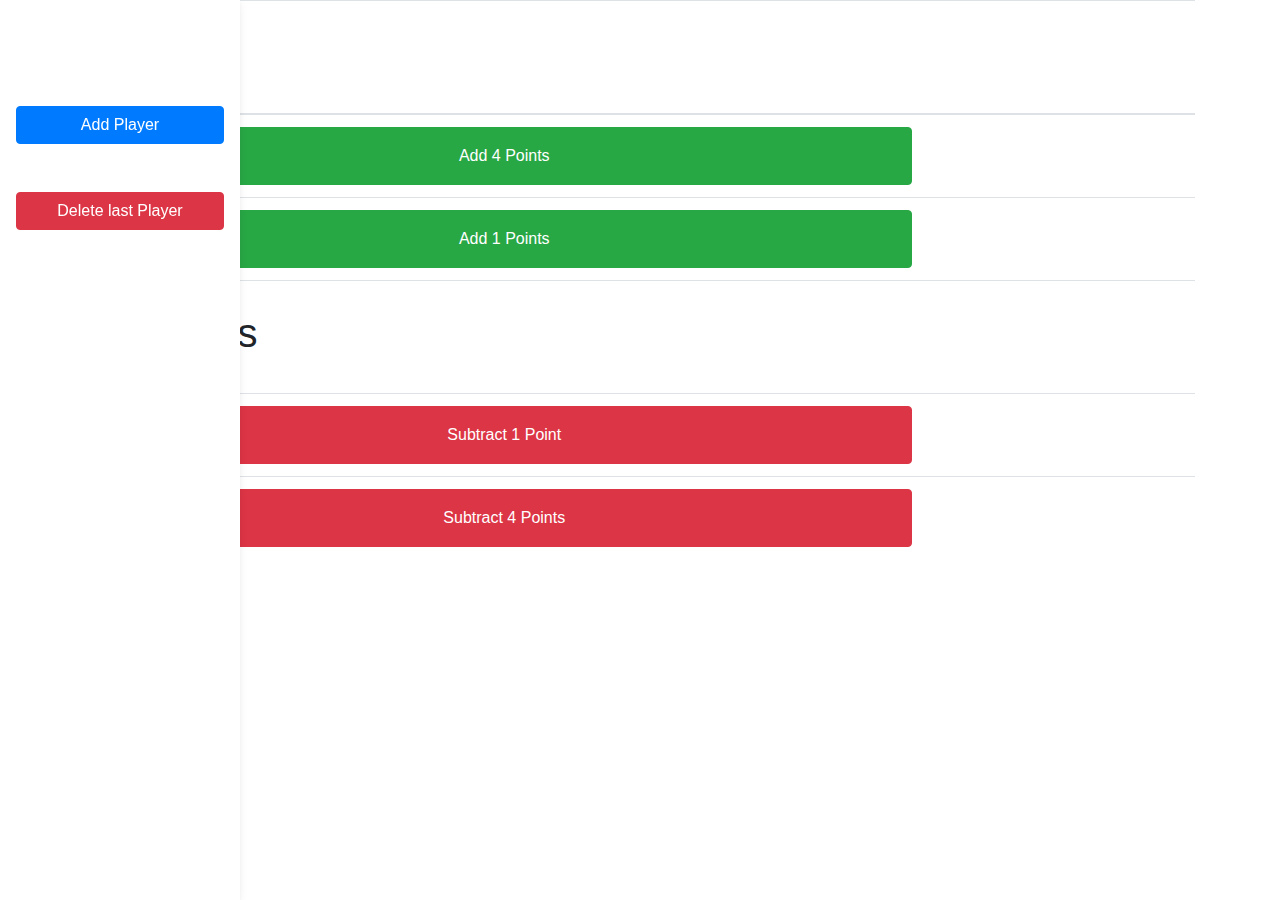
==== index.html @ e33acc95 "first layout and add point logic" ====
<!DOCTYPE html>
<html lang="de">
  <head>
    <!-- Required meta tags -->
    <meta charset="utf-8" />
    <meta
      name="viewport"
      content="width=device-width, initial-scale=1, shrink-to-fit=no"
    />

    <link rel="stylesheet" href="index.css" />

    <!-- Bootstrap CSS -->
    <link
      rel="stylesheet"
      href="https://cdn.jsdelivr.net/npm/bootstrap@4.0.0/dist/css/bootstrap.min.css"
      integrity="sha384-Gn5384xqQ1aoWXA+058RXPxPg6fy4IWvTNh0E263XmFcJlSAwiGgFAW/dAiS6JXm"
      crossorigin="anonymous"
    />

    <title>Hello, world!</title>

    <script src="main.js"></script>
  </head>
  <body>
    <div class="container">
      <!-- Sidebar -->
      <nav
        id="sidebarMenu"
        class="collapse d-lg-block sidebar collapse bg-white"
      >
        <div class="position-sticky">
          <div class="list-group list-group-flush mx-3 mt-5">
            <button type="button" class="btn btn-primary" onclick="addPlayer()">
              Add Player
            </button>
            <button
              type="button"
              class="btn btn-danger mt-5"
              onclick="deletePlayer()"
            >
              Delete last Player
            </button>
          </div>
        </div>
      </nav>
      <!-- Sidebar -->

      <table class="table">
        <thead>
          <tr id="nameField">
            <th scope="col"><h1 class="w-75 p-3">Name</h1></th>
          </tr>
        </thead>
        <tbody>
          <tr id="add4PointsField">
            <td>
              <button
                id="add4_1"
                type="button"
                class="btn btn-success w-75 p-3"
                onclick="add4Points(this.id)"
              >
                Add 4 Points
              </button>
            </td>
          </tr>
          <tr id="add1PointsField">
            <td>
              <button
                id="add1_1"
                type="button"
                class="btn btn-success w-75 p-3"
                onclick="add1Point(this.id)"
              >
                Add 1 Points
              </button>
            </td>
          </tr>
          <tr id="pointsField">
            <td><h1 id="points_1" class="w-75 p-3">0 Points</h1></td>
          </tr>
          <tr id="sub1PointsField">
            <td>
              <button
                id="sub1_1"
                type="button"
                class="btn btn-danger w-75 p-3"
                onclick="sub1Point(this.id)"
              >
                Subtract 1 Point
              </button>
            </td>
          </tr>
          <tr id="sub4PointsField">
            <td>
              <button
                id="sub4_1"
                type="button"
                class="btn btn-danger w-75 p-3"
                onclick="sub4Points(this.id)"
              >
                Subtract 4 Points
              </button>
            </td>
          </tr>
        </tbody>
      </table>
    </div>
  </body>
</html>
---- index.css ----
.sidebar {
    position: fixed;
    top: 0;
    bottom: 0;
    left: 0;
    padding: 58px 0 0; /* Height of navbar */
    box-shadow: 0 2px 5px 0 rgb(0 0 0 / 5%), 0 2px 10px 0 rgb(0 0 0 / 5%);
    width: 240px;
    z-index: 600;
  }
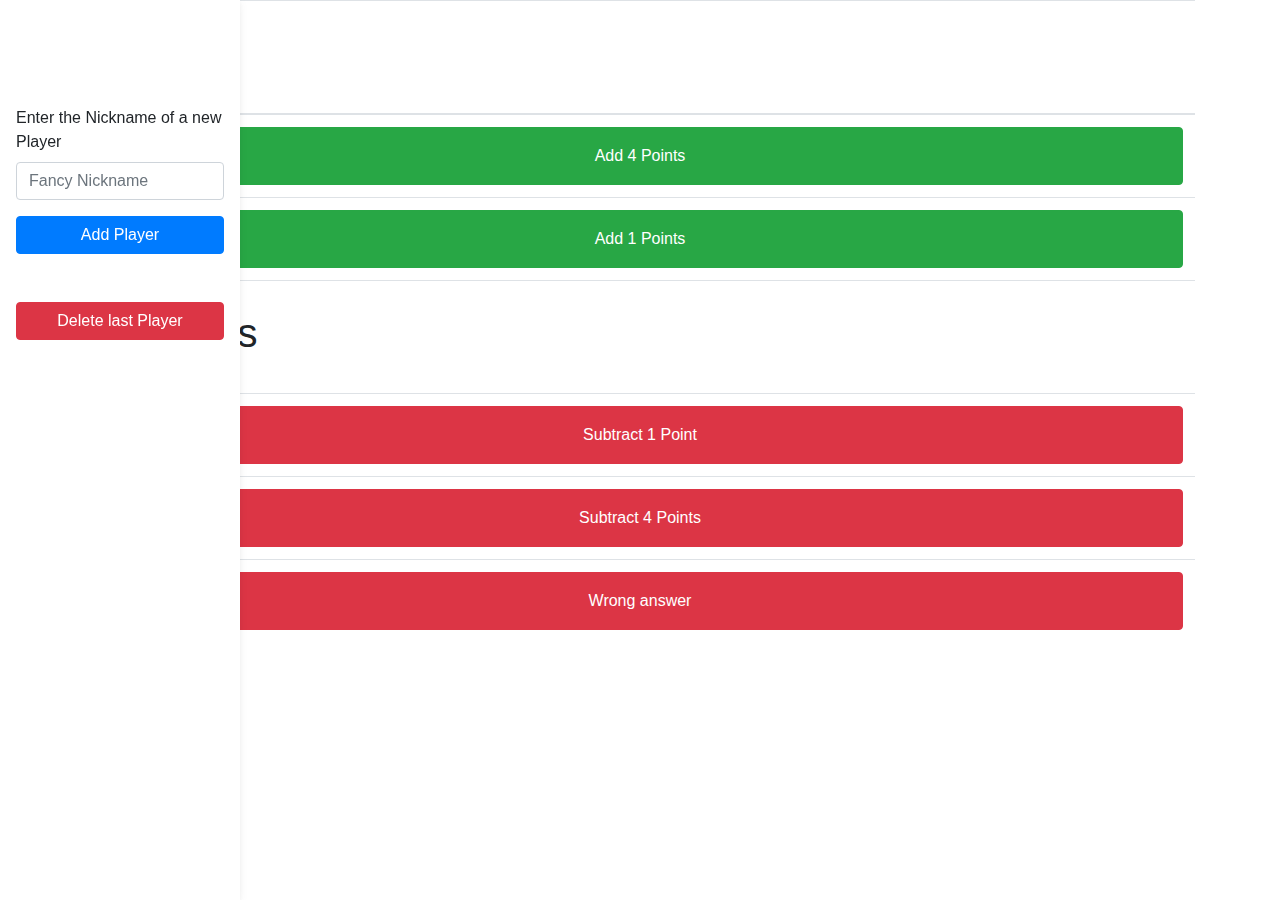
==== commit 485afc12: "add user WIP" ====
--- a/index.html
+++ b/index.html
@@ -23,33 +23,42 @@
     <script src="main.js"></script>
   </head>
   <body>
+    <!-- Sidebar -->
+    <nav id="sidebarMenu" class="collapse d-lg-block sidebar collapse bg-white">
+      <div class="position-sticky">
+        <div class="list-group list-group-flush mx-3 mt-5">
+          <div class="form-group">
+            <label for="exampleInputEmail1"
+              >Enter the Nickname of a new Player</label
+            >
+            <input
+              type="text"
+              class="form-control"
+              id="nameOfNewPlayer"
+              placeholder="Fancy Nickname"
+            />
+          </div>
+          <button type="submit" class="btn btn-primary" onclick="addPlayer()">
+            Add Player
+          </button>
+          <button
+            type="button"
+            class="btn btn-danger mt-5"
+            onclick="deletePlayer()"
+          >
+            Delete last Player
+          </button>
+        </div>
+      </div>
+    </nav>
+    <!-- Sidebar -->
     <div class="container">
-      <!-- Sidebar -->
-      <nav
-        id="sidebarMenu"
-        class="collapse d-lg-block sidebar collapse bg-white"
-      >
-        <div class="position-sticky">
-          <div class="list-group list-group-flush mx-3 mt-5">
-            <button type="button" class="btn btn-primary" onclick="addPlayer()">
-              Add Player
-            </button>
-            <button
-              type="button"
-              class="btn btn-danger mt-5"
-              onclick="deletePlayer()"
-            >
-              Delete last Player
-            </button>
-          </div>
-        </div>
-      </nav>
-      <!-- Sidebar -->
-
-      <table class="table">
+      <table class="table" id="table">
         <thead>
           <tr id="nameField">
-            <th scope="col"><h1 class="w-75 p-3">Name</h1></th>
+            <th scope="col">
+              <h1 class="p-3 match-width" id="name_1">Name</h1>
+            </th>
           </tr>
         </thead>
         <tbody>
@@ -58,7 +67,7 @@
               <button
                 id="add4_1"
                 type="button"
-                class="btn btn-success w-75 p-3"
+                class="btn btn-success p-3 match-width"
                 onclick="add4Points(this.id)"
               >
                 Add 4 Points
@@ -70,7 +79,7 @@
               <button
                 id="add1_1"
                 type="button"
-                class="btn btn-success w-75 p-3"
+                class="btn btn-success p-3 match-width"
                 onclick="add1Point(this.id)"
               >
                 Add 1 Points
@@ -78,14 +87,18 @@
             </td>
           </tr>
           <tr id="pointsField">
-            <td><h1 id="points_1" class="w-75 p-3">0 Points</h1></td>
+            <td>
+              <h1 id="points_1" class="p-3 pointsFieldInner match-width">
+                0 Points
+              </h1>
+            </td>
           </tr>
           <tr id="sub1PointsField">
             <td>
               <button
                 id="sub1_1"
                 type="button"
-                class="btn btn-danger w-75 p-3"
+                class="btn btn-danger p-3 match-width"
                 onclick="sub1Point(this.id)"
               >
                 Subtract 1 Point
@@ -97,10 +110,22 @@
               <button
                 id="sub4_1"
                 type="button"
-                class="btn btn-danger w-75 p-3"
+                class="btn btn-danger p-3 match-width"
                 onclick="sub4Points(this.id)"
               >
                 Subtract 4 Points
+              </button>
+            </td>
+          </tr>
+          <tr id="wrongAnswerField">
+            <td>
+              <button
+                id="wrong_1"
+                type="button"
+                class="btn btn-danger p-3 match-width"
+                onclick="wrongAnswer(this.id)"
+              >
+                Wrong answer
               </button>
             </td>
           </tr>
--- a/index.css
+++ b/index.css
@@ -1,10 +1,23 @@
 .sidebar {
-    position: fixed;
-    top: 0;
-    bottom: 0;
-    left: 0;
-    padding: 58px 0 0; /* Height of navbar */
-    box-shadow: 0 2px 5px 0 rgb(0 0 0 / 5%), 0 2px 10px 0 rgb(0 0 0 / 5%);
-    width: 240px;
-    z-index: 600;
-  }+  position: fixed;
+  top: 0;
+  bottom: 0;
+  left: 0;
+  padding: 58px 0 0; /* Height of navbar */
+  box-shadow: 0 2px 5px 0 rgb(0 0 0 / 5%), 0 2px 10px 0 rgb(0 0 0 / 5%);
+  width: 240px;
+  z-index: 600;
+}
+
+/* #sidebarMenu {
+  width: 10%;
+}
+
+#table {
+  width: 90%;
+}
+ */
+
+.match-width {
+  width: 100%;
+}
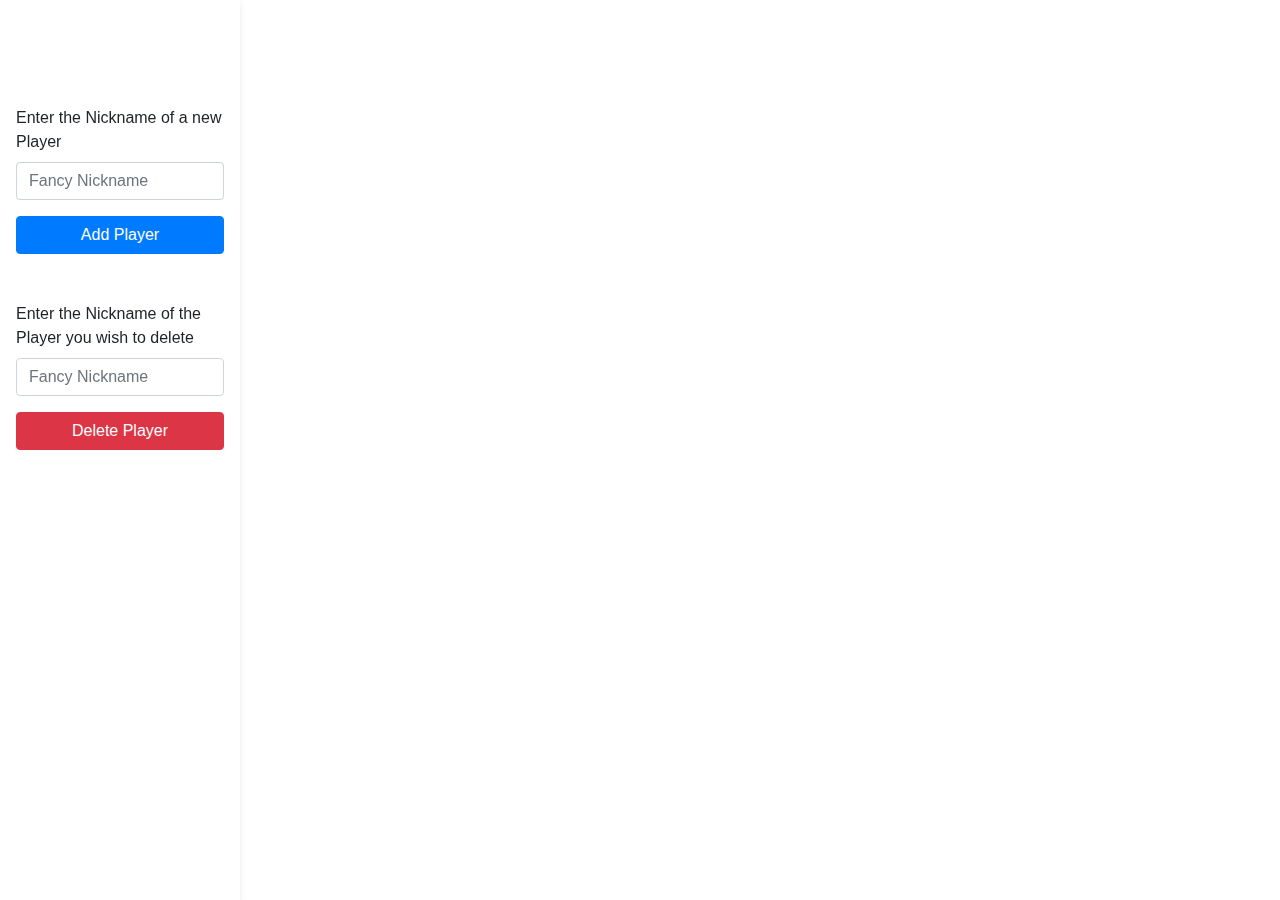
==== commit 936c6816: "add user WIP" ====
--- a/index.html
+++ b/index.html
@@ -20,7 +20,8 @@
 
     <title>Hello, world!</title>
 
-    <script src="main.js"></script>
+    <script src="scripts/pointManaging.js"></script>
+    <script src="scripts/userManaging.js"></script>
   </head>
   <body>
     <!-- Sidebar -->
@@ -28,7 +29,7 @@
       <div class="position-sticky">
         <div class="list-group list-group-flush mx-3 mt-5">
           <div class="form-group">
-            <label for="exampleInputEmail1"
+            <label for="nameOfNewPlayer"
               >Enter the Nickname of a new Player</label
             >
             <input
@@ -41,12 +42,19 @@
           <button type="submit" class="btn btn-primary" onclick="addPlayer()">
             Add Player
           </button>
-          <button
-            type="button"
-            class="btn btn-danger mt-5"
-            onclick="deletePlayer()"
-          >
-            Delete last Player
+          <div class="form-group mt-5">
+            <label for="deletePlayer"
+              >Enter the Nickname of the Player you wish to delete</label
+            >
+            <input
+              type="text"
+              class="form-control"
+              id="deletePlayer"
+              placeholder="Fancy Nickname"
+            />
+          </div>
+          <button type="button" class="btn btn-danger" onclick="deletePlayer()">
+            Delete Player
           </button>
         </div>
       </div>
@@ -56,14 +64,14 @@
       <table class="table" id="table">
         <thead>
           <tr id="nameField">
-            <th scope="col">
+            <th scope="col" class="hidden_template">
               <h1 class="p-3 match-width" id="name_1">Name</h1>
             </th>
           </tr>
         </thead>
         <tbody>
           <tr id="add4PointsField">
-            <td>
+            <td class="hidden_template">
               <button
                 id="add4_1"
                 type="button"
@@ -75,7 +83,7 @@
             </td>
           </tr>
           <tr id="add1PointsField">
-            <td>
+            <td class="hidden_template"">
               <button
                 id="add1_1"
                 type="button"
@@ -87,14 +95,14 @@
             </td>
           </tr>
           <tr id="pointsField">
-            <td>
+            <td class="hidden_template">
               <h1 id="points_1" class="p-3 pointsFieldInner match-width">
                 0 Points
               </h1>
             </td>
           </tr>
           <tr id="sub1PointsField">
-            <td>
+            <td class="hidden_template">
               <button
                 id="sub1_1"
                 type="button"
@@ -106,7 +114,7 @@
             </td>
           </tr>
           <tr id="sub4PointsField">
-            <td>
+            <td class="hidden_template">
               <button
                 id="sub4_1"
                 type="button"
@@ -118,7 +126,7 @@
             </td>
           </tr>
           <tr id="wrongAnswerField">
-            <td>
+            <td class="hidden_template">
               <button
                 id="wrong_1"
                 type="button"
--- a/index.css
+++ b/index.css
@@ -9,15 +9,9 @@
   z-index: 600;
 }
 
-/* #sidebarMenu {
-  width: 10%;
-}
-
-#table {
-  width: 90%;
-}
- */
-
 .match-width {
   width: 100%;
 }
+.hidden_template {
+  display: none;
+}
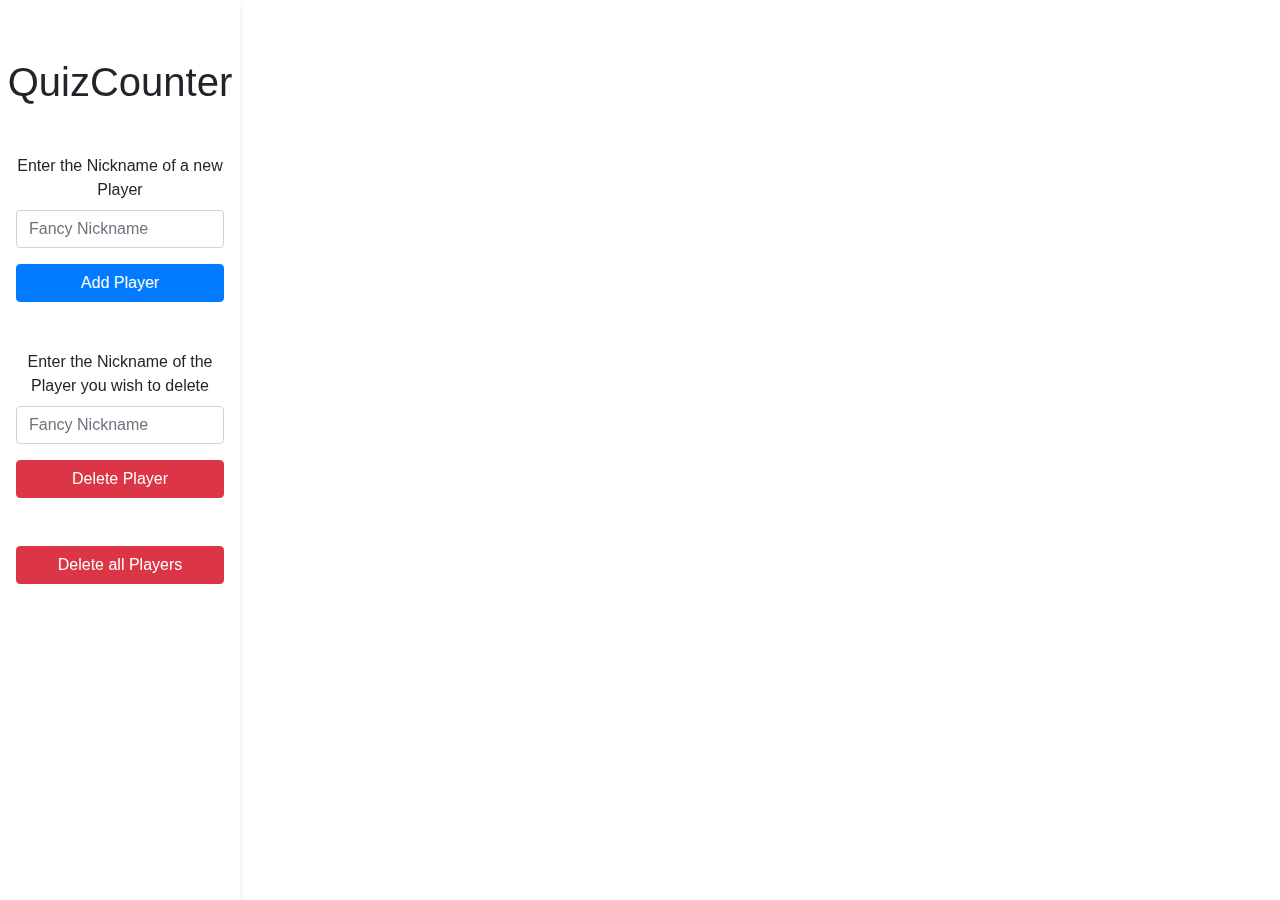
==== commit e5c97385: "add delete all player button" ====
--- a/index.html
+++ b/index.html
@@ -18,7 +18,7 @@
       crossorigin="anonymous"
     />
 
-    <title>Hello, world!</title>
+    <title>QuizCounter</title>
 
     <script src="scripts/pointManaging.js"></script>
     <script src="scripts/userManaging.js"></script>
@@ -26,7 +26,8 @@
   <body>
     <!-- Sidebar -->
     <nav id="sidebarMenu" class="collapse d-lg-block sidebar collapse bg-white">
-      <div class="position-sticky">
+      <div class="position-sticky text-center">
+        <h1>QuizCounter</h1>
         <div class="list-group list-group-flush mx-3 mt-5">
           <div class="form-group">
             <label for="nameOfNewPlayer"
@@ -56,6 +57,14 @@
           <button type="button" class="btn btn-danger" onclick="deletePlayer()">
             Delete Player
           </button>
+          <div class="mt-5"></div>
+          <button
+            type="button"
+            class="btn btn-danger"
+            onclick="deleteAllPlayers()"
+          >
+            Delete all Players
+          </button>
         </div>
       </div>
     </nav>
@@ -83,7 +92,7 @@
             </td>
           </tr>
           <tr id="add1PointsField">
-            <td class="hidden_template"">
+            <td class="hidden_template">
               <button
                 id="add1_1"
                 type="button"
